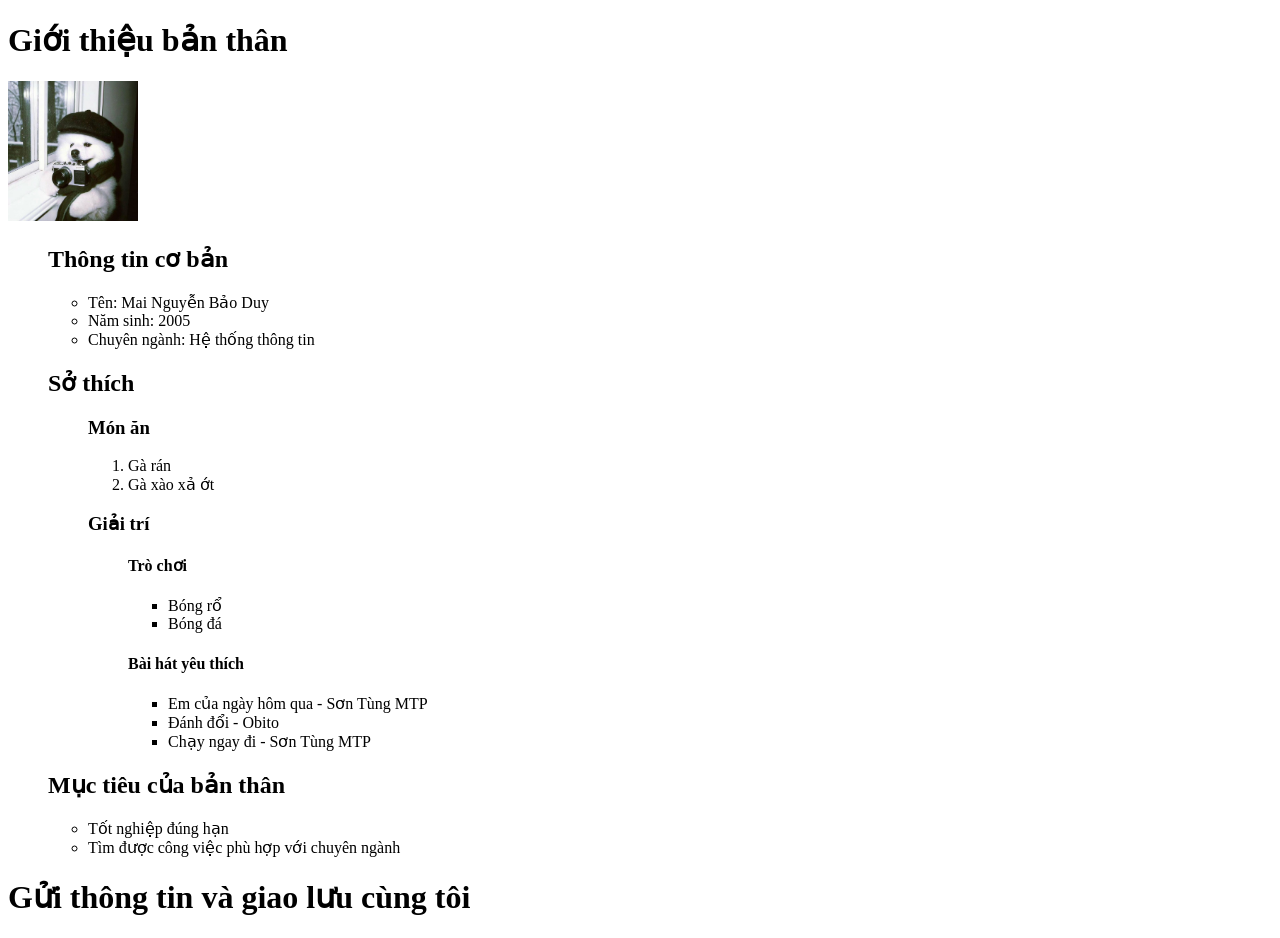
==== 23520369.html @ e3ba8e0f "first commit" ====
<!DOCTYPE html>
<html lang="vi">
<head>
    <meta charset="UTF-8">
    <title>Giới thiệu bản thân</title>
</head>
<body>
    <div class="container">
        <div class="profile">
            <h1>Giới thiệu bản thân</h1>
            <img src="/img/ava.jpg" alt="Ảnh đại diện" width="130" height="140">
            <ul>
            <h2>Thông tin cơ bản</h2>
            <ul>
                <li>Tên: Mai Nguyễn Bảo Duy</li>
                <li>Năm sinh: 2005</li>
                <li>Chuyên ngành: Hệ thống thông tin</li>
            </ul>
            <h2>Sở thích</h2>
            <ul>
            <h3>Món ăn</h3>
            <ol>
                <li>Gà rán</li>
                <li>Gà xào xả ớt</li>
            </ol>

            <h3>Giải trí</h3>
            <ul>
            <h4>Trò chơi</h4>
            <ul>
                <li>Bóng rổ</li>
                <li>Bóng đá</li>
            </ul>
            
            <h4>Bài hát yêu thích</h4>
            <ul>
                <li>Em của ngày hôm qua - Sơn Tùng MTP</li>
                <li>Đánh đổi - Obito</li>
                <li>Chạy ngay đi - Sơn Tùng MTP</li>
            </ul>
            </ul>
            </ul>
            <h2>Mục tiêu của bản thân</h2>
            <ul>
                <li>Tốt nghiệp đúng hạn</li>
                <li>Tìm được công việc phù hợp với chuyên ngành</li>
            </ul>
            </ul>
        </div>
        <div>
            <h1>Gửi thông tin và giao lưu cùng tôi</h1>
        </div>
    </div>
</body>
</html>
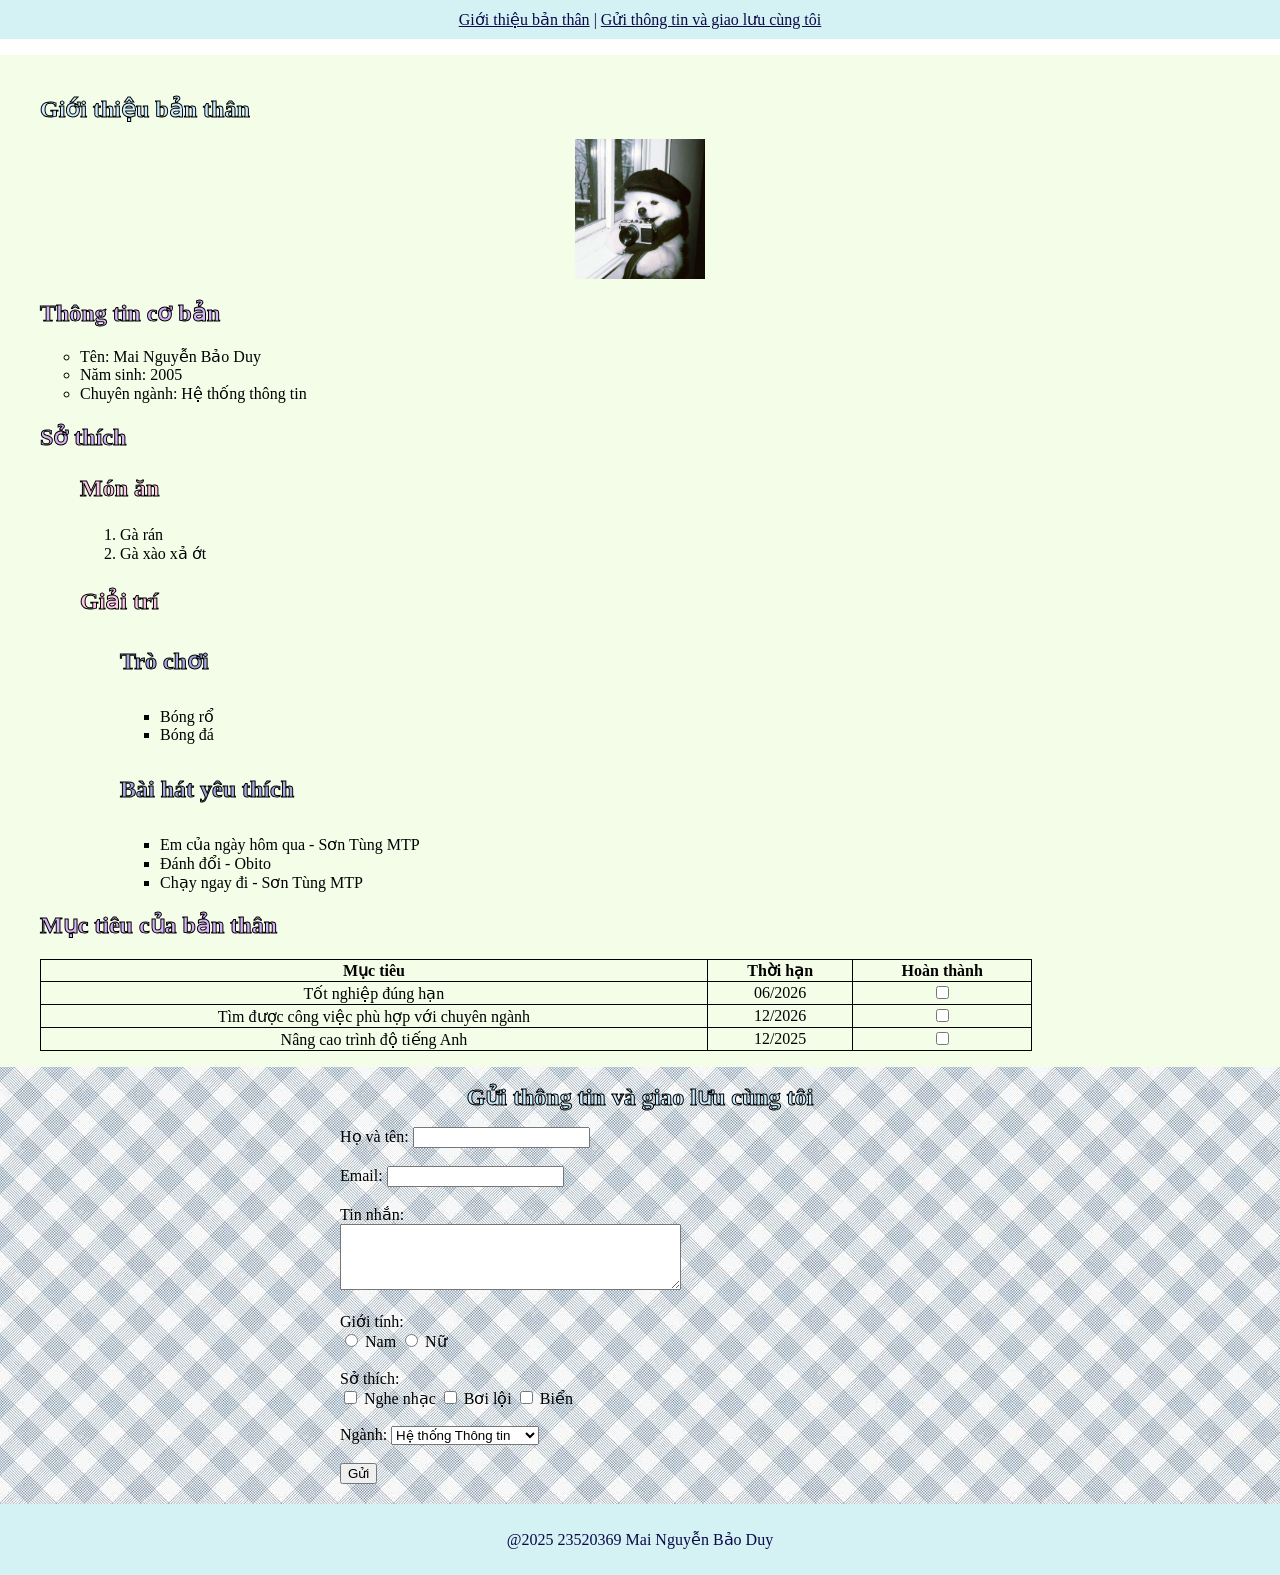
==== commit 778afa1f: "Commit_1" ====
--- a/23520369.html
+++ b/23520369.html
@@ -3,36 +3,41 @@
 <head>
     <meta charset="UTF-8">
     <title>Giới thiệu bản thân</title>
+    <link rel="stylesheet" type="text/css" href="styles.css">
 </head>
 <body>
-    <div class="container">
+    <nav>
+        <a href="#intro">Giới thiệu bản thân</a> |
+        <a href="#contact">Gửi thông tin và giao lưu cùng tôi</a>
+    </nav>
+    <div class="intro" id="intro">
         <div class="profile">
-            <h1>Giới thiệu bản thân</h1>
-            <img src="/img/ava.jpg" alt="Ảnh đại diện" width="130" height="140">
+            <h1 style="color:#CAEDFF;padding-left: 40px;padding-top: 40px;" >Giới thiệu bản thân</h1>
+            <img src="/img/ava.jpg" alt="Ảnh đại diện" width="130" height="140" style="display:block; margin:auto;">
             <ul>
-            <h2>Thông tin cơ bản</h2>
+            <h2 style="color:#D8B4F8">Thông tin cơ bản</h2>
             <ul>
                 <li>Tên: Mai Nguyễn Bảo Duy</li>
                 <li>Năm sinh: 2005</li>
                 <li>Chuyên ngành: Hệ thống thông tin</li>
             </ul>
-            <h2>Sở thích</h2>
+            <h2 style="color:#D8B4F8">Sở thích</h2>
             <ul>
-            <h3>Món ăn</h3>
+            <h3 style="color:#FFC7EA">Món ăn</h3>
             <ol>
                 <li>Gà rán</li>
                 <li>Gà xào xả ớt</li>
             </ol>
 
-            <h3>Giải trí</h3>
+            <h3 style="color:#FFC7EA">Giải trí</h3>
             <ul>
-            <h4>Trò chơi</h4>
+            <h4 style="color: #A7AAE1">Trò chơi</h4>
             <ul>
                 <li>Bóng rổ</li>
                 <li>Bóng đá</li>
             </ul>
             
-            <h4>Bài hát yêu thích</h4>
+            <h4 style="color:#A7AAE1">Bài hát yêu thích</h4>
             <ul>
                 <li>Em của ngày hôm qua - Sơn Tùng MTP</li>
                 <li>Đánh đổi - Obito</li>
@@ -40,16 +45,72 @@
             </ul>
             </ul>
             </ul>
-            <h2>Mục tiêu của bản thân</h2>
-            <ul>
-                <li>Tốt nghiệp đúng hạn</li>
-                <li>Tìm được công việc phù hợp với chuyên ngành</li>
-            </ul>
+            <h2 style="color:#D8B4F8">Mục tiêu của bản thân</h2>
+            <table>
+            <tr>
+                <th>Mục tiêu</th>
+                <th>Thời hạn</th>
+                <th>Hoàn thành</th>
+            </tr>
+            <tr>
+                <td>Tốt nghiệp đúng hạn</td>
+                <td>06/2026</td>
+                <td><input type="checkbox"></td>
+            </tr>
+            <tr>
+                <td>Tìm được công việc phù hợp với chuyên ngành</td>
+                <td>12/2026</td>
+                <td><input type="checkbox"></td>
+            </tr>
+            <tr>
+                <td>Nâng cao trình độ tiếng Anh</td>
+                <td>12/2025</td>
+                <td><input type="checkbox"></td>
+            </tr>
+            </table>
             </ul>
         </div>
-        <div>
-            <h1>Gửi thông tin và giao lưu cùng tôi</h1>
+        <div class="contact" id="contact">
+            <h1 style="color:#CAEDFF">Gửi thông tin và giao lưu cùng tôi</h1>
+            <form>
+                <label for="name">Họ và tên:</label>
+                <input type="text" id="name" name="name"><br><br>
+
+                <label for="email">Email:</label>
+                <input type="email" id="email" name="email"><br><br>
+
+                <label for="message">Tin nhắn:</label><br>
+                <textarea id="message" name="message" rows="4" cols="40"></textarea><br><br>
+
+                <label>Giới tính:</label><br>
+                <input type="radio" id="male" name="gender" value="Nam">
+                <label for="male">Nam</label>
+                <input type="radio" id="female" name="gender" value="Nữ">
+                <label for="female">Nữ</label><br><br>
+
+                <label>Sở thích:</label><br>
+                <input type="checkbox" id="music" name="hobby" value="Nghe nhạc">
+                <label for="music">Nghe nhạc</label>
+                <input type="checkbox" id="swim" name="hobby" value="Bơi lội">
+                <label for="swim">Bơi lội</label>
+                <input type="checkbox" id="sea" name="hobby" value="Biển">
+                <label for="sea">Biển</label><br><br>
+
+                <label for="major">Ngành:</label>
+                <select id="major" name="major">
+                    <option value="is">Hệ thống Thông tin</option>
+                    <option value="cse">Khoa học Máy tính</option>
+                    <option value="it">Công nghệ Thông tin</option>
+                    <option value="se">Kỹ thuật Phần mềm</option>
+                    <option value="ai">Trí tuệ Nhân tạo</option>
+                </select><br><br>
+
+                <input type="submit" value="Gửi">
+                </form>
         </div>
     </div>
+    <footer>
+        <p>@2025 23520369 Mai Nguyễn Bảo Duy</p>
+    </footer>
 </body>
 </html>
--- a/styles.css
+++ b/styles.css
@@ -0,0 +1,52 @@
+body {
+    margin: 0;
+    padding: 0;
+    box-sizing: border-box;
+}
+nav, footer {
+    background-color: #d4f2f4;
+    color: #0b0848;
+    text-align: center;
+    margin: 0;
+    padding: 10px 0;
+}
+
+nav a {
+    color: #0b0848;
+}
+
+
+.intro {
+    background-color: #F3FDE8;
+}
+
+
+.contact {
+    background: url("./img/back.jpg") repeat;
+    display: flex;
+    flex-direction: column;
+    align-items: center;
+    justify-content: center;
+    width: 100%;
+}
+
+h1, h2, h3, h4 {
+    font-size: 24px;
+    -webkit-text-stroke: 1px black; 
+}
+
+table {
+    width: 80%;
+    border-collapse: collapse;
+}
+
+th, td {
+    border: 1px solid black;
+    text-align: center;
+}
+
+form {
+    width: 80%;
+    max-width: 600px;
+    padding-bottom: 20px;
+}
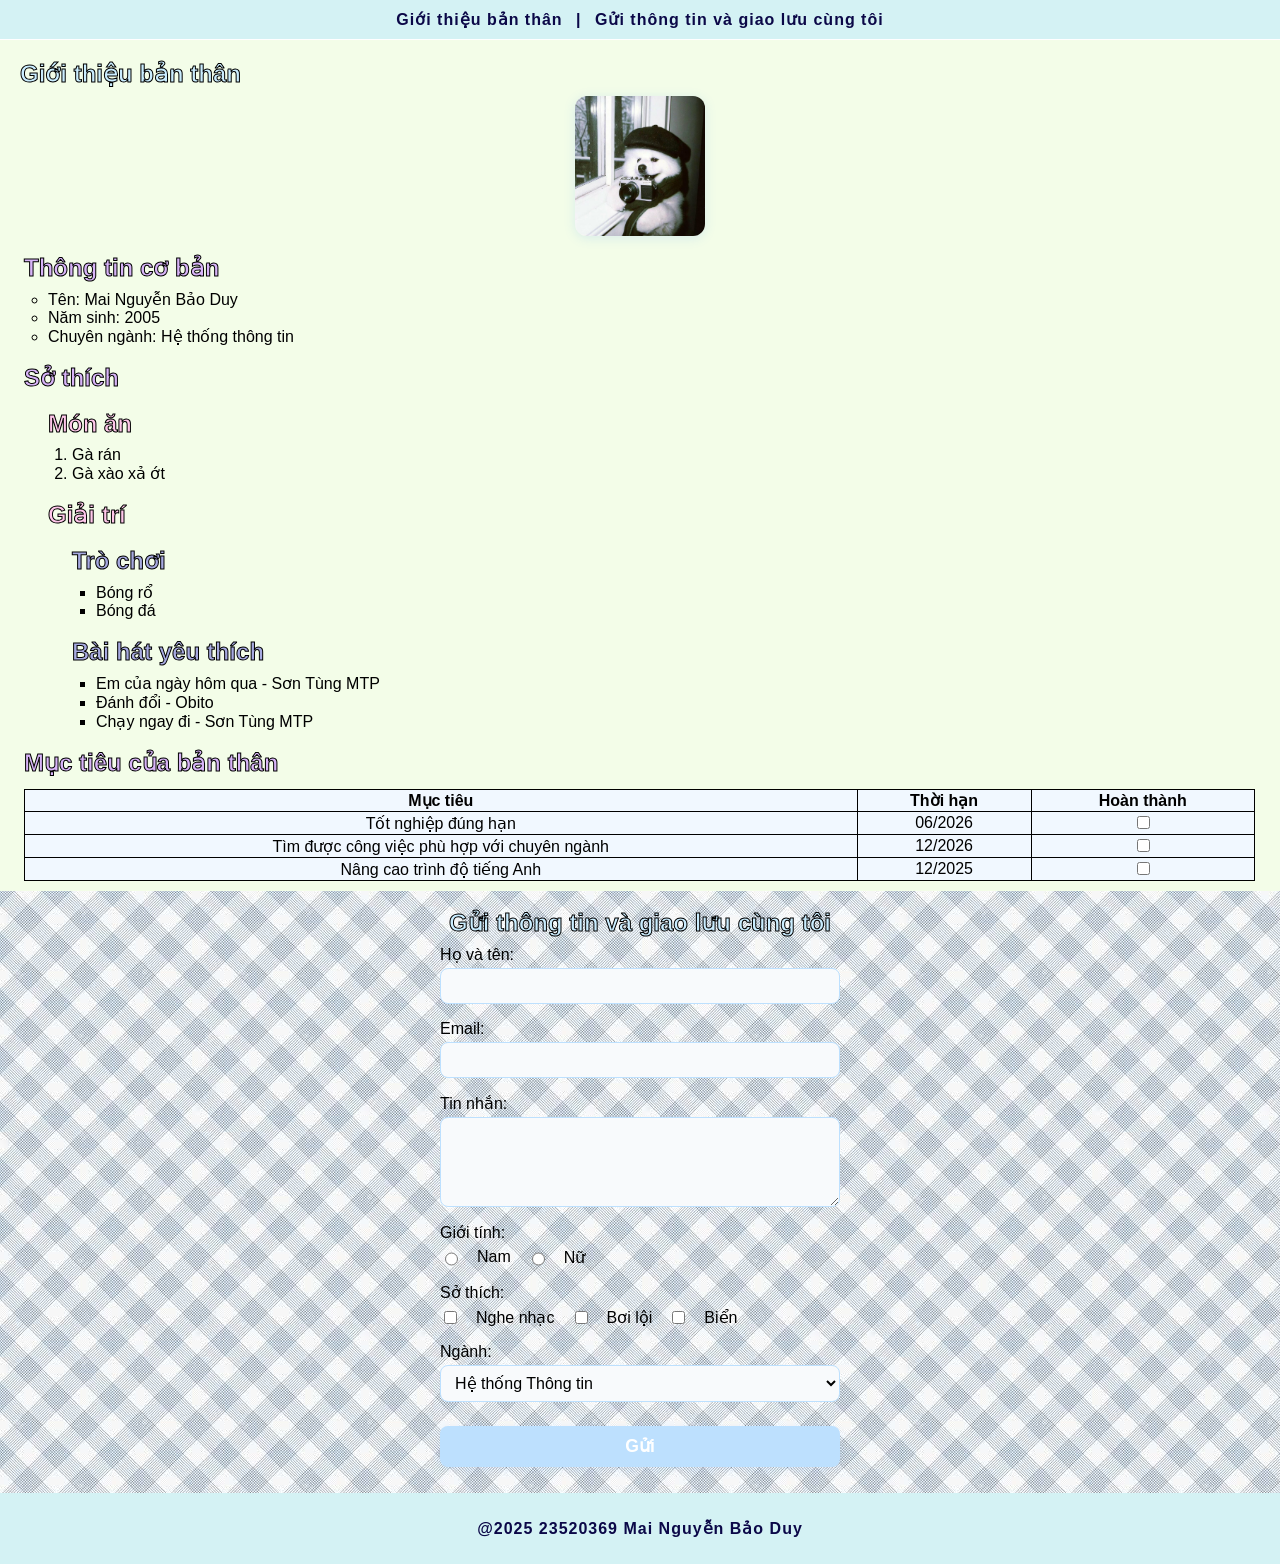
==== commit 8e612dde: "Commit_3" ====
--- a/23520369.html
+++ b/23520369.html
@@ -12,8 +12,8 @@
     </nav>
     <div class="intro" id="intro">
         <div class="profile">
-            <h1 style="color:#CAEDFF;padding-left: 40px;padding-top: 40px;" >Giới thiệu bản thân</h1>
-            <img src="/img/ava.jpg" alt="Ảnh đại diện" width="130" height="140" style="display:block; margin:auto;">
+            <h1 style="color:#CAEDFF;padding-left: 20px;padding-top: 20px;" >Giới thiệu bản thân</h1>
+            <img class="avatar" src="/img/ava.jpg" alt="Ảnh đại diện" width="130" height="140" style="display:block; margin:auto;">
             <ul>
             <h2 style="color:#D8B4F8">Thông tin cơ bản</h2>
             <ul>
@@ -73,40 +73,52 @@
         <div class="contact" id="contact">
             <h1 style="color:#CAEDFF">Gửi thông tin và giao lưu cùng tôi</h1>
             <form>
-                <label for="name">Họ và tên:</label>
-                <input type="text" id="name" name="name"><br><br>
-
-                <label for="email">Email:</label>
-                <input type="email" id="email" name="email"><br><br>
-
-                <label for="message">Tin nhắn:</label><br>
-                <textarea id="message" name="message" rows="4" cols="40"></textarea><br><br>
-
-                <label>Giới tính:</label><br>
-                <input type="radio" id="male" name="gender" value="Nam">
-                <label for="male">Nam</label>
-                <input type="radio" id="female" name="gender" value="Nữ">
-                <label for="female">Nữ</label><br><br>
-
-                <label>Sở thích:</label><br>
-                <input type="checkbox" id="music" name="hobby" value="Nghe nhạc">
-                <label for="music">Nghe nhạc</label>
-                <input type="checkbox" id="swim" name="hobby" value="Bơi lội">
-                <label for="swim">Bơi lội</label>
-                <input type="checkbox" id="sea" name="hobby" value="Biển">
-                <label for="sea">Biển</label><br><br>
-
-                <label for="major">Ngành:</label>
-                <select id="major" name="major">
-                    <option value="is">Hệ thống Thông tin</option>
-                    <option value="cse">Khoa học Máy tính</option>
-                    <option value="it">Công nghệ Thông tin</option>
-                    <option value="se">Kỹ thuật Phần mềm</option>
-                    <option value="ai">Trí tuệ Nhân tạo</option>
-                </select><br><br>
-
-                <input type="submit" value="Gửi">
-                </form>
+                <div class="form-group">
+                    <label for="name">Họ và tên:</label>
+                    <input type="text" id="name" name="name">
+                </div>
+                <div class="form-group">
+                    <label for="email">Email:</label>
+                    <input type="email" id="email" name="email">
+                </div>
+                <div class="form-group">
+                    <label for="message">Tin nhắn:</label>
+                    <textarea id="message" name="message" rows="4"></textarea>
+                </div>
+                <div class="form-group">
+                    <label>Giới tính:</label>
+                    <div class="radio-group">
+                        <input type="radio" id="male" name="gender" value="Nam">
+                        <label for="male">Nam</label>
+                        <input type="radio" id="female" name="gender" value="Nữ">
+                        <label for="female">Nữ</label>
+                    </div>
+                </div>
+                <div class="form-group">
+                    <label>Sở thích:</label>
+                    <div class="checkbox-group">
+                        <input type="checkbox" id="music" name="hobby" value="Nghe nhạc">
+                        <label for="music">Nghe nhạc</label>
+                        <input type="checkbox" id="swim" name="hobby" value="Bơi lội">
+                        <label for="swim">Bơi lội</label>
+                        <input type="checkbox" id="sea" name="hobby" value="Biển">
+                        <label for="sea">Biển</label>
+                    </div>
+                </div>
+                <div class="form-group">
+                    <label for="major">Ngành:</label>
+                    <select id="major" name="major">
+                        <option value="is">Hệ thống Thông tin</option>
+                        <option value="cse">Khoa học Máy tính</option>
+                        <option value="it">Công nghệ Thông tin</option>
+                        <option value="se">Kỹ thuật Phần mềm</option>
+                        <option value="ai">Trí tuệ Nhân tạo</option>
+                    </select>
+                </div>
+                <div class="form-group">
+                    <input class="btn-submit" type="submit" value="Gửi">
+                </div>
+            </form>
         </div>
     </div>
     <footer>
--- a/styles.css
+++ b/styles.css
@@ -2,6 +2,7 @@
     margin: 0;
     padding: 0;
     box-sizing: border-box;
+    font-family: 'Segoe UI', Arial, sans-serif;
 }
 nav, footer {
     background-color: #d4f2f4;
@@ -9,15 +10,33 @@
     text-align: center;
     margin: 0;
     padding: 10px 0;
+    font-weight: bold;
+    letter-spacing: 1px;
 }
 
 nav a {
     color: #0b0848;
+    text-decoration: none;
+    margin: 0 8px;
+    transition: color 0.2s;
 }
 
-
+nav a:hover {
+    color: #3a86ff;
+}
 .intro {
+    margin-top: -17px;
     background-color: #F3FDE8;
+}
+.avatar {
+    display: block;
+    margin: 0 auto 18px auto;
+    border-radius: 12px;
+    box-shadow: 0 2px 12px rgba(58,134,255,0.15);
+    transition: transform 0.2s;
+}
+.avatar:hover {
+    transform: scale(1.05) rotate(-2deg);
 }
 
 
@@ -33,11 +52,21 @@
 h1, h2, h3, h4 {
     font-size: 24px;
     -webkit-text-stroke: 1px black; 
+    margin-top: 18px;
+    margin-bottom: 8px;
+}
+
+ul, ol {
+    margin: 0 0 10px 24px;
+    padding: 0;
 }
 
 table {
-    width: 80%;
+    width: 98%;
     border-collapse: collapse;
+    margin-top: 12px;
+    background: #f1f8ff;
+    overflow: hidden;
 }
 
 th, td {
@@ -46,7 +75,63 @@
 }
 
 form {
-    width: 80%;
-    max-width: 600px;
-    padding-bottom: 20px;
+    width: 100%;
+    max-width: 400px;
+    margin: 0 auto;
+    padding-bottom: 10px;
+}
+
+.form-group {
+    margin-bottom: 16px;
+    display: flex;
+    flex-direction: column;
+}
+
+input[type="text"],
+input[type="email"],
+textarea,
+select {
+    border: 1px solid #bde0fe;
+    border-radius: 8px;
+    padding: 8px 10px;
+    font-size: 1rem;
+    margin-top: 4px;
+    background: #f8fafc;
+    transition: border 0.2s;
+}
+
+input[type="text"]:focus,
+input[type="email"]:focus,
+textarea:focus,
+select:focus {
+    border: 1.5px solid #3a86ff;
+    outline: none;
+}
+
+.radio-group, .checkbox-group {
+    display: flex;
+    gap: 16px;
+    margin-top: 6px;
+}
+
+.btn-submit {
+    background: #bde0fe;
+    color: #fff;
+    border: none;
+    border-radius: 8px;
+    padding: 10px 0;
+    font-size: 1.1rem;
+    font-weight: bold;
+    cursor: pointer;
+    transition: ease 0.2s;
+    width: 100%;
+    margin-top: 8px;
+    box-shadow: 0 2px 8px rgba(58,134,255,0.10);
+}
+.btn-submit:hover {
+    background: #3a86ff;
+    transform: scale(1.03);
+}
+.btn-submit:active {
+    transform: scale(0.97);
 }
